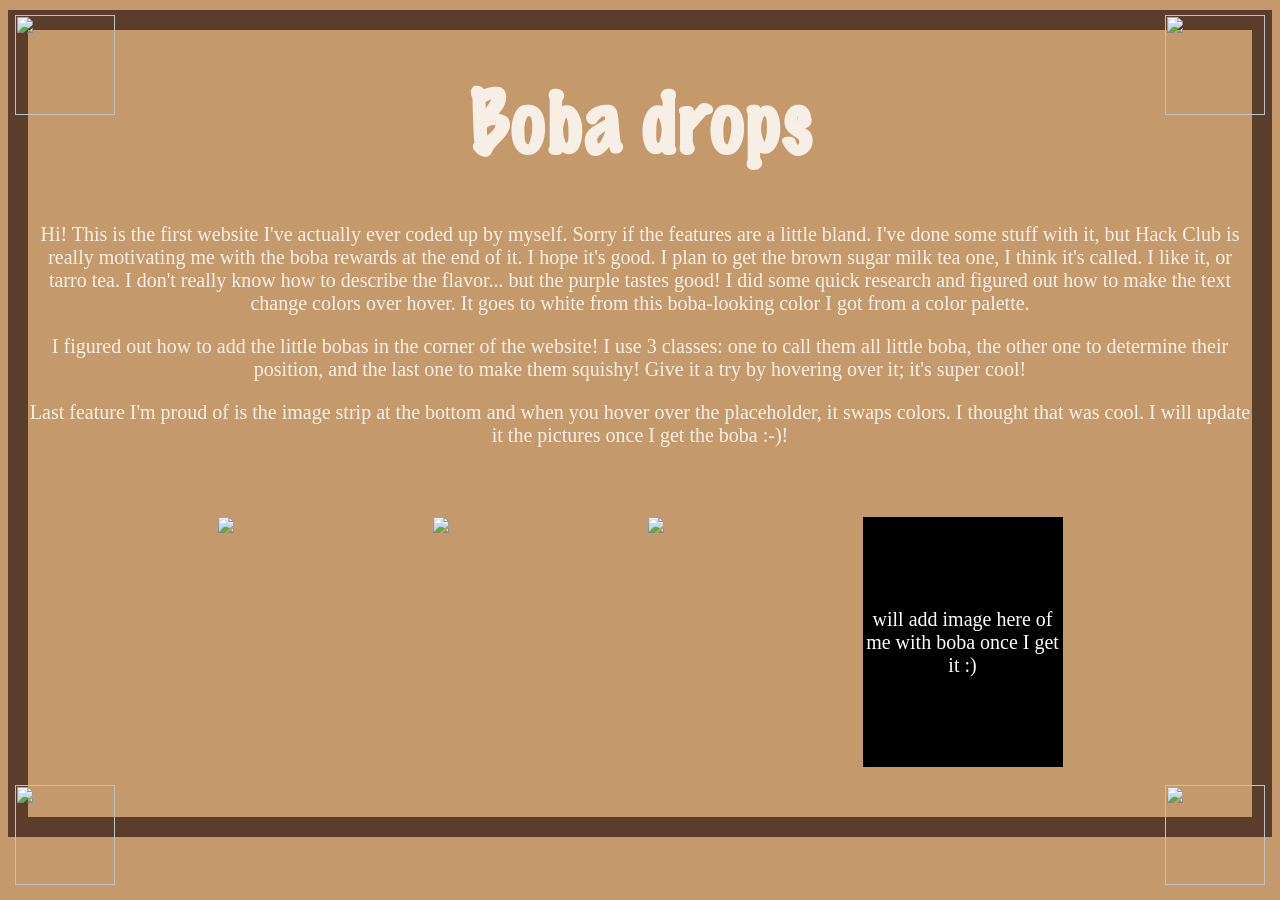
==== index.html @ a3a4bfbc "feat: added favicon" ====
<!DOCTYPE html>
<html>
    <head>
        <link rel="stylesheet" href ="css/style.css"/>
        <link rel="icon" type = "image/x-icon" href = "/assets/images/Orange-boba-drink-3.png">
    </head>
    <body>
        <h1 class="hover">Boba drops</h1>
        <p class = "hover highlight"> 
            Hi! This is the first website I've actually ever coded up by myself. Sorry if the features are a little bland. 
            I've done some stuff with it, but Hack Club is really motivating me with the boba rewards at the end of it. 
            I hope it's good. I plan to get the brown sugar milk tea one, I think it's called. I like it, or tarro tea. 
            I don't really know how to describe the flavor... but the purple tastes good! I did some quick research and 
            figured out how to make the text change colors over hover. It goes to white from this boba-looking color I got 
            from a color palette. 
        </p>
        <p class = "hover highlight"> 
            I figured out how to add the little bobas in the corner of the website! I use 3 classes:
            one to call them all little boba, the other one to determine their position, and the last one to make them squishy! Give it 
            a try by hovering over it; it's super cool!
        </p>
        <p class = "hover highlight">
            Last feature I'm proud of is the image strip at the bottom and when you hover over the placeholder, it swaps
            colors. I thought that was cool. I will update it the pictures once I get the boba :-)!
        </p>
        <div> <!-- Little boba's -->
            <img src = "https://www.thepalatablelife.com/wp-content/uploads/2023/09/brown-sugar-boba-milk-scaled.jpg" class ="corner-boba top-left shrink"/>
            <img src = "https://www.thepalatablelife.com/wp-content/uploads/2023/09/brown-sugar-boba-milk-scaled.jpg" class ="corner-boba top-right shrink"/>
            <img src = "https://www.thepalatablelife.com/wp-content/uploads/2023/09/brown-sugar-boba-milk-scaled.jpg" class ="corner-boba bottom-left shrink"/>
            <img src = "https://www.thepalatablelife.com/wp-content/uploads/2023/09/brown-sugar-boba-milk-scaled.jpg" class ="corner-boba bottom-right shrink"/>
        </div>
        
        <div class = "image-row">
            <img class = "large" src = "https://lollicupstore.com/cdn/shop/files/A3000_15.png?v=1768462075"/>
            <img class = "large" src = "https://maesmenu.com/wp-content/uploads/2023/06/ube-boba-9-500x500.jpg"/>
            <img class = "large" src = "https://t3.ftcdn.net/jpg/06/64/52/84/360_F_664528465_4CiwAVSvVi3H63wpgCSWxCUHpzKogTcX.jpg"/>
            <div class="placeholder large">will add image here of me with boba once I get it :)</div>
        </div>

    </body>
</html>
---- css/style.css ----
@font-face {
  font-family: 'MarkerFelt';
  src: url('../assets/fonts/MarkerFelt.ttc');
  font-weight: normal;
  font-style: normal;
}

h1{
    font-family: 'MarkerFelt';
    font-size: 80px;
}

body {
    text-align: center;
    font-family: Verdana;
    background: #C49a6c;
    color: #f7efe6;
    border: #5a3e2b solid 20px;
    margin-top: 10px;
    font-size: 20px;
}

.hover:hover{
    color:white;
}

.highlight:hover{
    background-color: #5a3e2b;
}

.corner-boba{
    width: 100px;
    height: 100px;
    position: fixed;
}

.top-left{
    top: 15px;
    left: 15px;
}

.top-right{
    top:15px;
    right:15px;
}

.bottom-left{
    bottom:15px;
    left:15px;
}

.bottom-right{
    bottom:15px;
    right:15px;
}


.shrink{
    transition: transform 0.3s ;
}

.shrink:hover{
    transform: scaleY(0.7);
}

.image-row{
    display: flex;
    justify-content: center;
    gap: 15px;
    padding-bottom: 50px;
    padding-top: 50px;
}

.image-row img{
    width: 200px;
    height: auto;
}

.placeholder{
    background-color: black;
    color: white;
    text-align: center;
    width: 200px;;
    height: 250px;
    font-family: 'Times New Roman', Times, serif;
    display: flex;
    justify-content: center;
    align-items: center;
}

.placeholder:hover{
    background-color: white;
    color: black;
}

.large{
    transition: ease 0.6s ;
}

.large:hover{
    transform: scale(1.5);
}
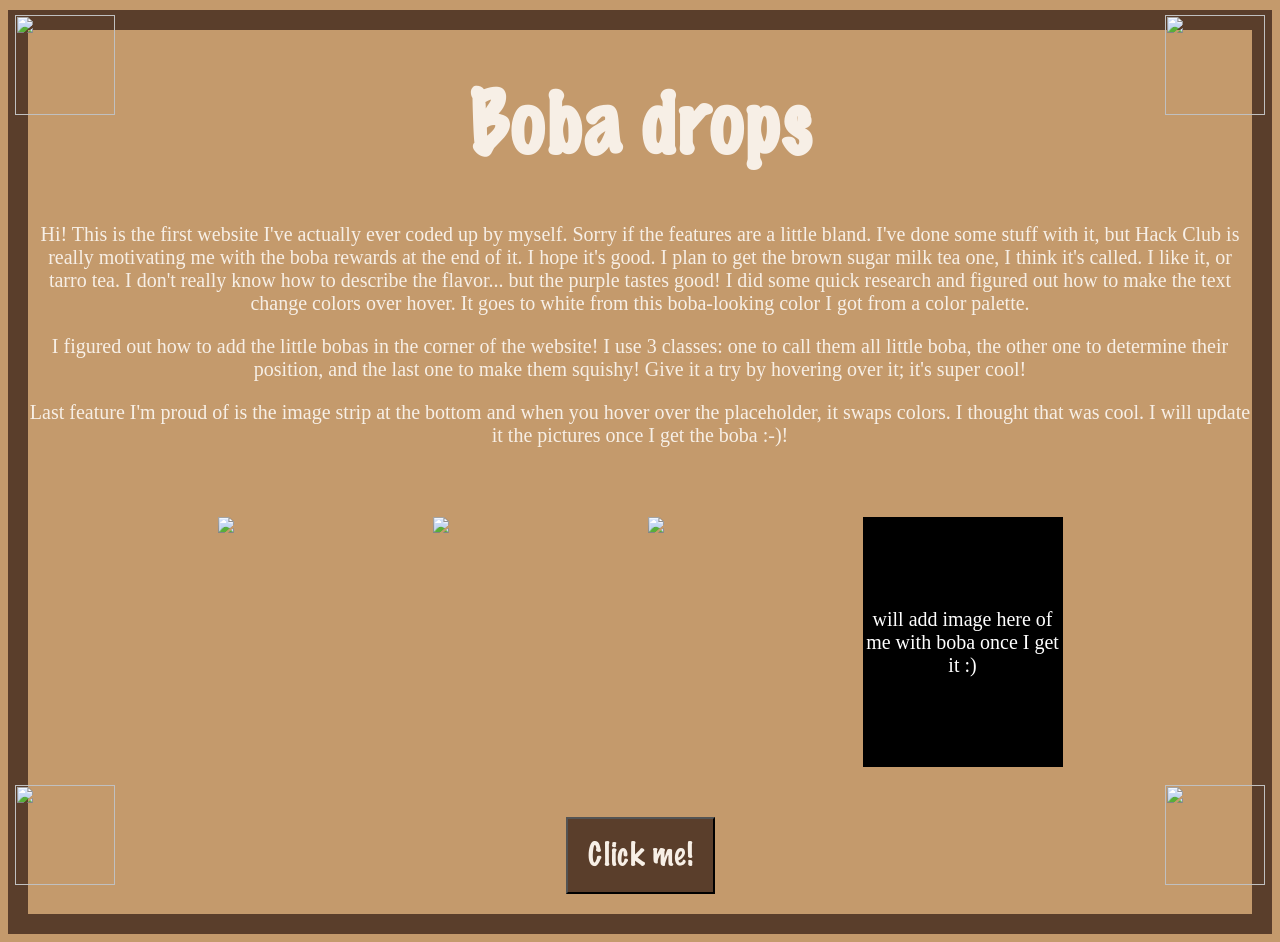
==== commit d94f342d: "feat: added a button" ====
--- a/index.html
+++ b/index.html
@@ -2,7 +2,10 @@
 <html>
     <head>
         <link rel="stylesheet" href ="css/style.css"/>
-        <link rel="icon" type = "image/x-icon" href = "/assets/images/Orange-boba-drink-3.png">
+        <link rel="icon" href = "assets/images/Orange-boba-drink-3.png">
+        <script src="js/main.js"></script>
+
+        <title>Alex's Boba Drops</title>
     </head>
     <body>
         <h1 class="hover">Boba drops</h1>
@@ -37,5 +40,8 @@
             <div class="placeholder large">will add image here of me with boba once I get it :)</div>
         </div>
 
+        <button type = "button" onclick = "testDisplay()">
+            Click me!
+        </button>
     </body>
-</html>+</html>
--- a/css/style.css
+++ b/css/style.css
@@ -100,3 +100,12 @@
 .large:hover{
     transform: scale(1.5);
 }
+
+button{
+    font-family: "MarkerFelt";
+    padding: 20px;
+    font-size: 30px;
+    color: #f7efe6;
+    background-color: #5a3e2b;
+    margin-bottom: 20px;
+}
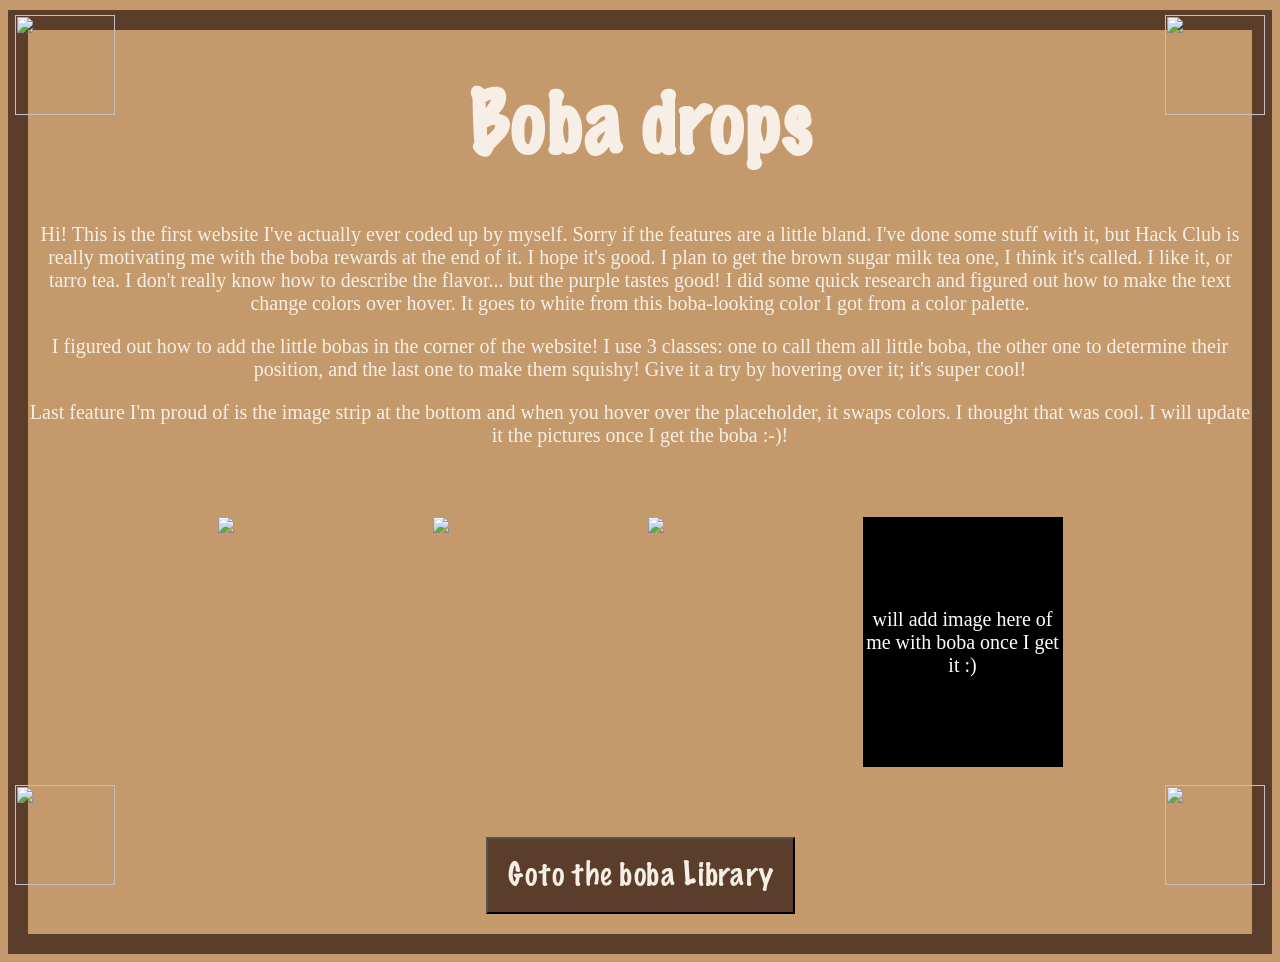
==== commit 4764b0ea: "Feat: Added a boba image library" ====
--- a/index.html
+++ b/index.html
@@ -2,10 +2,10 @@
 <html>
     <head>
         <link rel="stylesheet" href ="css/style.css"/>
-        <link rel="icon" href = "assets/images/Orange-boba-drink-3.png">
+        <link rel="icon" href = "assets/images/favicon.png">
         <script src="js/main.js"></script>
 
-        <title>Alex's Boba Drops</title>
+        <title>Home</title>
     </head>
     <body>
         <h1 class="hover">Boba drops</h1>
@@ -40,8 +40,10 @@
             <div class="placeholder large">will add image here of me with boba once I get it :)</div>
         </div>
 
-        <button type = "button" onclick = "testDisplay()">
-            Click me!
-        </button>
+        <a href="boba-library.html">
+            <button type="button">
+                Goto the boba Library 
+            </button>
+        </a>
     </body>
 </html>
--- a/css/style.css
+++ b/css/style.css
@@ -94,11 +94,11 @@
 }
 
 .large{
-    transition: ease 0.6s ;
+    transition: ease 0.4s ;
 }
 
 .large:hover{
-    transform: scale(1.5);
+    transform: scale(1.4);
 }
 
 button{
@@ -107,5 +107,25 @@
     font-size: 30px;
     color: #f7efe6;
     background-color: #5a3e2b;
-    margin-bottom: 20px;
-}+    margin: 20px;
+}
+
+button:hover{
+    color: #5a3e2b;
+    background-color: #f7efe6;
+}
+
+.image-grid{
+    display: flex;
+    flex-direction: row;
+    flex-wrap: wrap;
+    justify-content: flex-start;
+    justify-content: center;
+}
+
+.image-grid img{
+    width: auto;
+    height: 250px;
+    padding: 15px;
+}
+
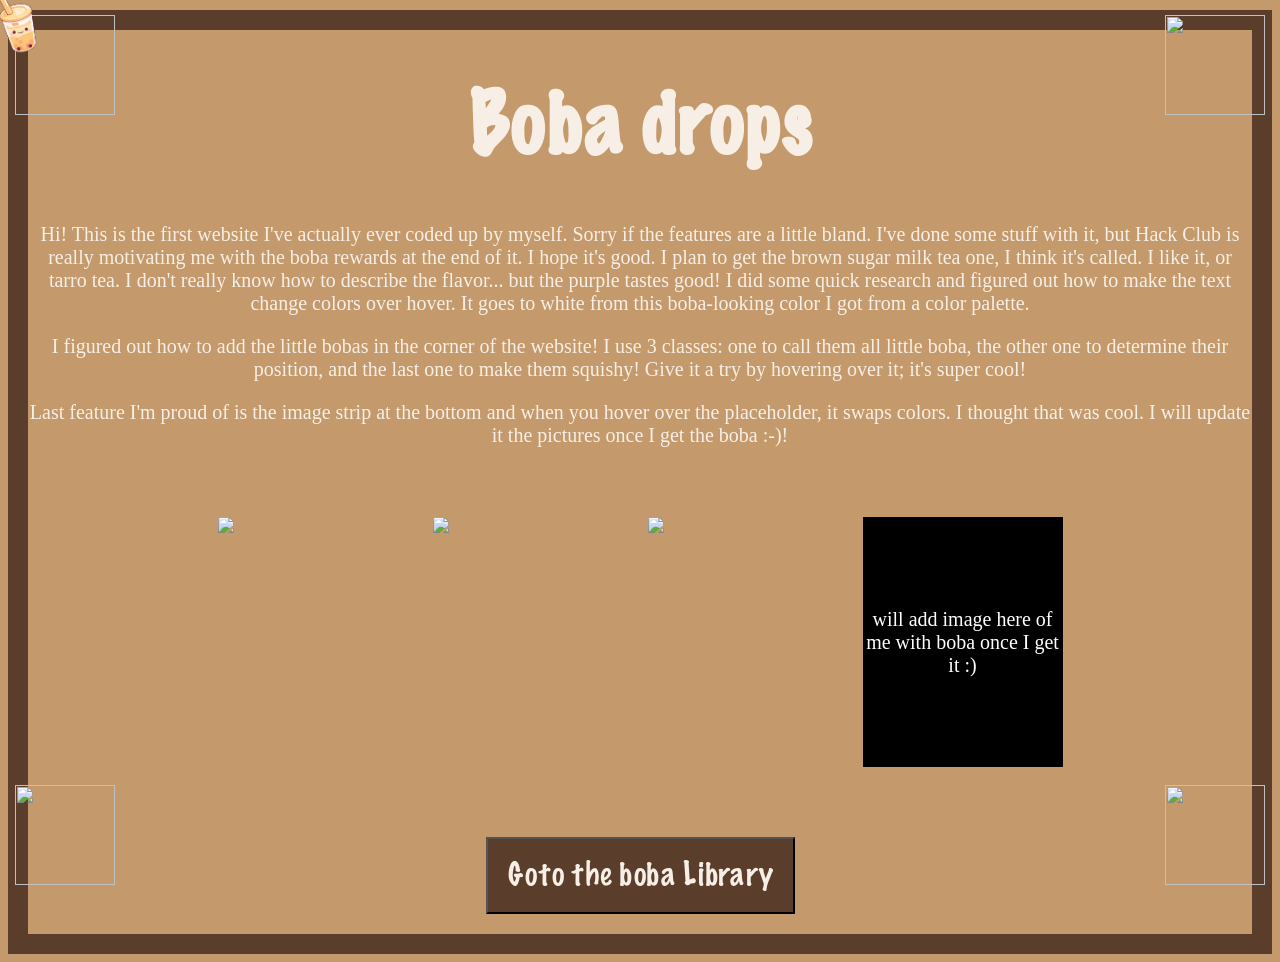
==== commit 077f296b: "feat: Added boba that replaces mouse cursor" ====
--- a/index.html
+++ b/index.html
@@ -3,12 +3,11 @@
     <head>
         <link rel="stylesheet" href ="css/style.css"/>
         <link rel="icon" href = "assets/images/favicon.png">
-        <script src="js/main.js"></script>
-
         <title>Home</title>
     </head>
     <body>
         <h1 class="hover">Boba drops</h1>
+        <img id = "cursor-follower" src = "assets/images/cursorIcon.png"/>
         <p class = "hover highlight"> 
             Hi! This is the first website I've actually ever coded up by myself. Sorry if the features are a little bland. 
             I've done some stuff with it, but Hack Club is really motivating me with the boba rewards at the end of it. 
@@ -45,5 +44,6 @@
                 Goto the boba Library 
             </button>
         </a>
+        <script src="js/main.js"></script>
     </body>
 </html>
--- a/css/style.css
+++ b/css/style.css
@@ -129,3 +129,25 @@
     padding: 15px;
 }
 
+.spin{
+    transition:  ease 2s;
+
+}
+.spin:hover{
+    transform: rotate(360deg);
+}
+
+#cursor-follower {
+  position: fixed;
+  top: 0;
+  left: 0;
+  width: 50px;
+  height: auto;
+  pointer-events: none;
+  transform: translate(-10%,-10%);
+  z-index: 9999;
+}
+
+*{
+    cursor: none;
+}
